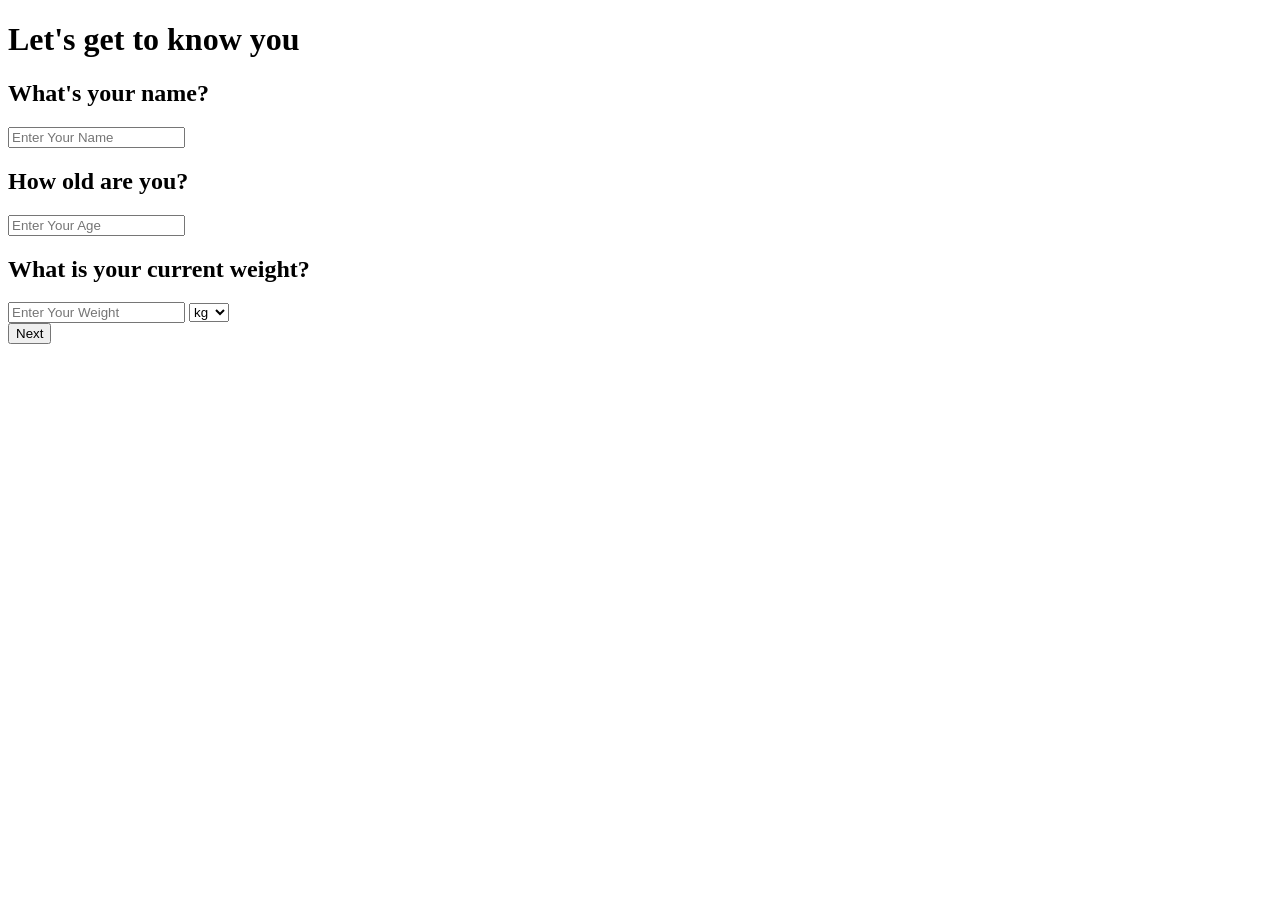
==== templates/onboard1.html @ fcec8b32 "created first 2 onboarding pages" ====
<!DOCTYPE html>
<html>
    <head>
        <title>Phased</title>
        <link rel="stylesheet" href="{{ url_for('static', filename='styles.css') }}">
    </head>
    <body>
        <div class="container">
            <div class="glow"></div>
            <div class="content">
                <h1>Let's get to know you</h1>
                <div>
                    <h2>What's your name?</h2>
                    <input type="text" id="name" name="name" placeholder="Enter Your Name">
                </div>
                <div>
                    <h2>How old are you?</h2>
                    <input type="number" id="age" name="age" placeholder="Enter Your Age">
                </div>
                <div>
                    <h2>What is your current weight?</h2>
                    <input type="number" id="weight" name="weight" placeholder="Enter Your Weight">
                    <select name="unit" id="unit">
                        <option value="kg">kg</option>
                        <option value="lbs">lbs</option>
                    </select>
                </div>
                <a href="/onboard2"><button>Next</button></a>
            </div>
        </div>

        
    </body>
</html>
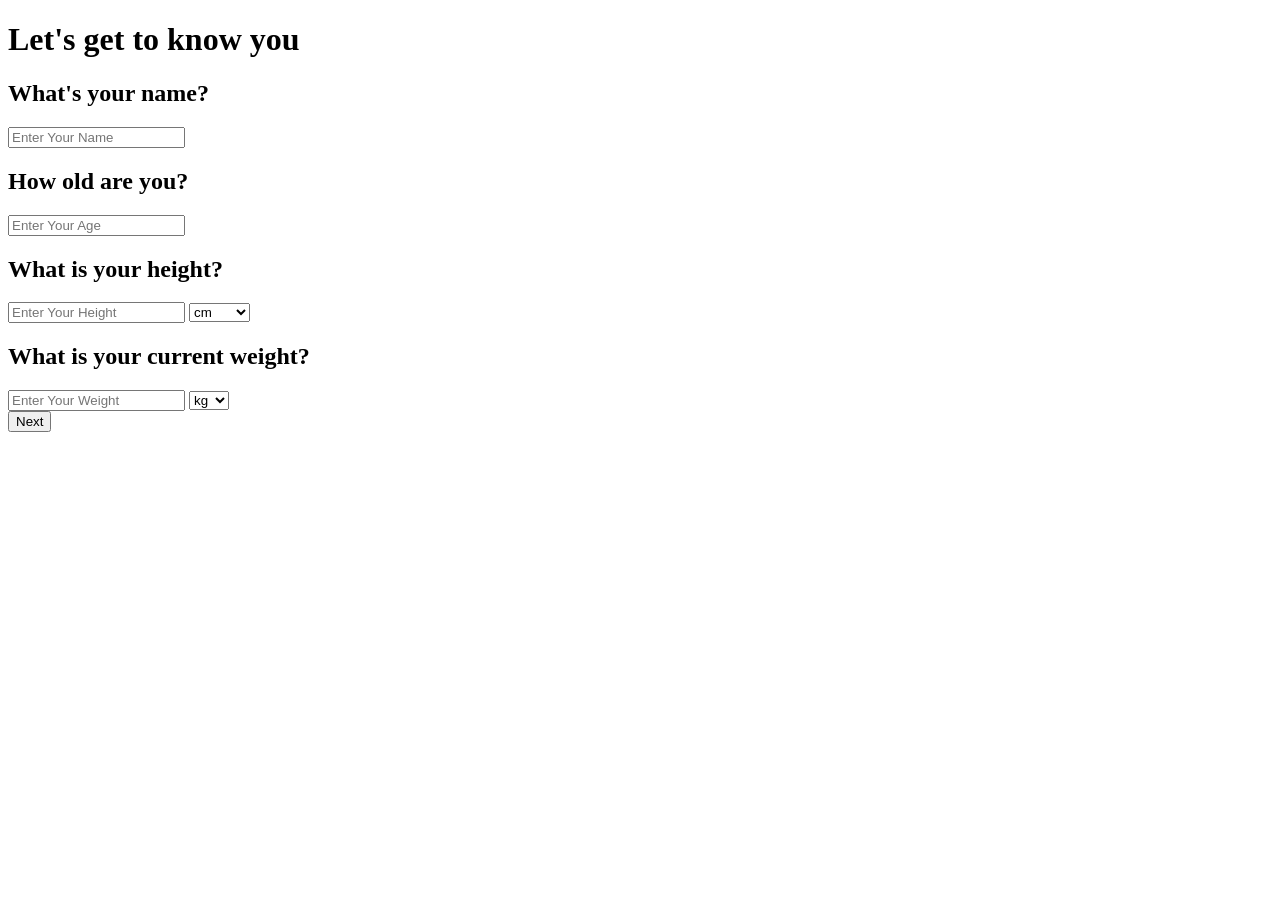
==== commit 961722b1: "added all onboarding pages" ====
--- a/templates/onboard1.html
+++ b/templates/onboard1.html
@@ -18,9 +18,17 @@
                     <input type="number" id="age" name="age" placeholder="Enter Your Age">
                 </div>
                 <div>
+                    <h2>What is your height?</h2>
+                    <input type="number" id="height" name="height" placeholder="Enter Your Height">
+                    <select name="height_unit" id="height_unit">
+                        <option value="cm">cm</option>
+                        <option value="inches">inches</option>
+                    </select>
+                </div>
+                <div>
                     <h2>What is your current weight?</h2>
                     <input type="number" id="weight" name="weight" placeholder="Enter Your Weight">
-                    <select name="unit" id="unit">
+                    <select name="weight_unit" id="weight_unit">
                         <option value="kg">kg</option>
                         <option value="lbs">lbs</option>
                     </select>
